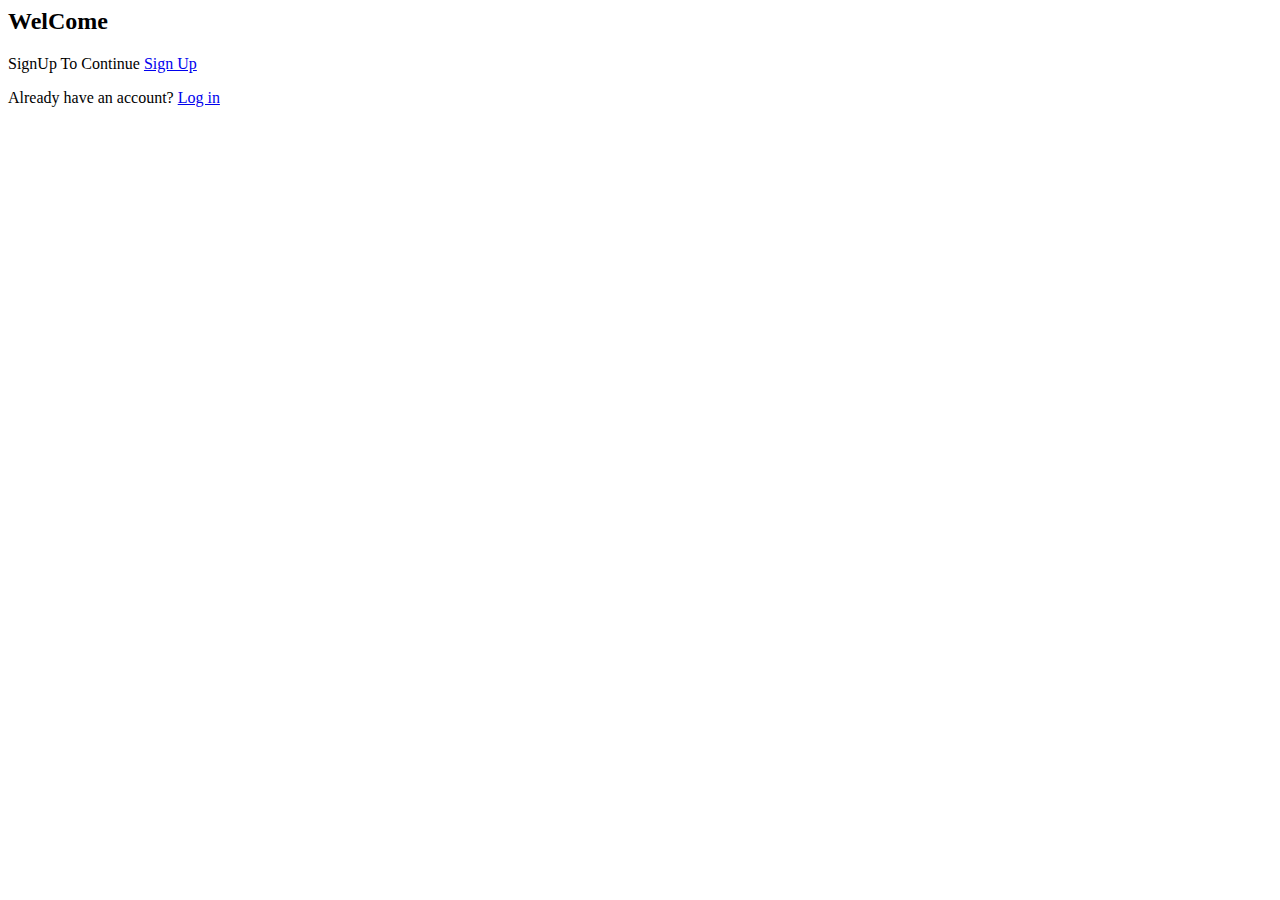
==== public/home.html @ 0b5e9b7a "done" ====
<html lang="en">
<head>
    <meta charset="UTF-8">
    <meta name="viewport" content="width=device-width, initial-scale=1.0">
    <title>Home</title>
</head>
<body>
    <h2>WelCome</h2>
      <p>SignUp To Continue <a href="http://localhost:4000/signup">Sign Up</a></p>
      <p>Already have an account? <a href="http://localhost:4000/login">Log in</a></p>
</body>
</html>
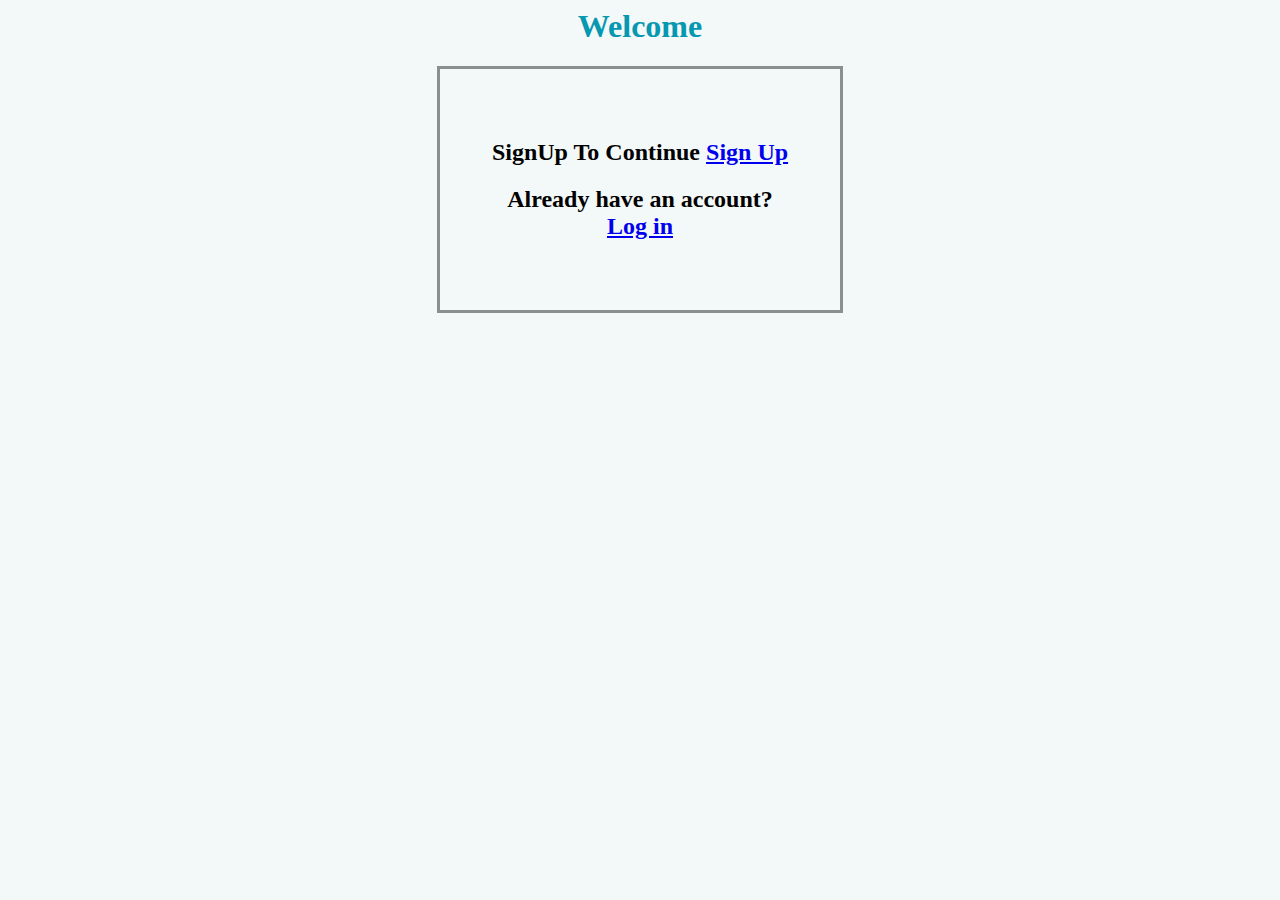
==== commit 3467f14b: "done" ====
--- a/public/home.html
+++ b/public/home.html
@@ -4,9 +4,24 @@
     <meta name="viewport" content="width=device-width, initial-scale=1.0">
     <title>Home</title>
 </head>
+<style>
+    body {
+      background-color: rgba(216, 231, 231, 0.301);
+    }
+    h1 {text-align: center;}
+     div{padding: 50px;
+        margin: 10%;
+        width: 300px;
+        border: 3px solid #0000006c;
+    }
+    h2 {text-align: center;}
+      div{
+          margin:auto
+      }
+    </style>
 <body>
-    <h2>WelCome</h2>
-      <p>SignUp To Continue <a href="http://localhost:4000/signup">Sign Up</a></p>
-      <p>Already have an account? <a href="http://localhost:4000/login">Log in</a></p>
+    <h1 style="color:rgb(6, 151, 177);">Welcome</h1>
+     <div> <h2>SignUp To Continue <a href="http://localhost:4000/signup">Sign Up</a></h2>
+      <h2>Already have an account? <a href="http://localhost:4000/login">Log in</a></h2></div>
 </body>
 </html>